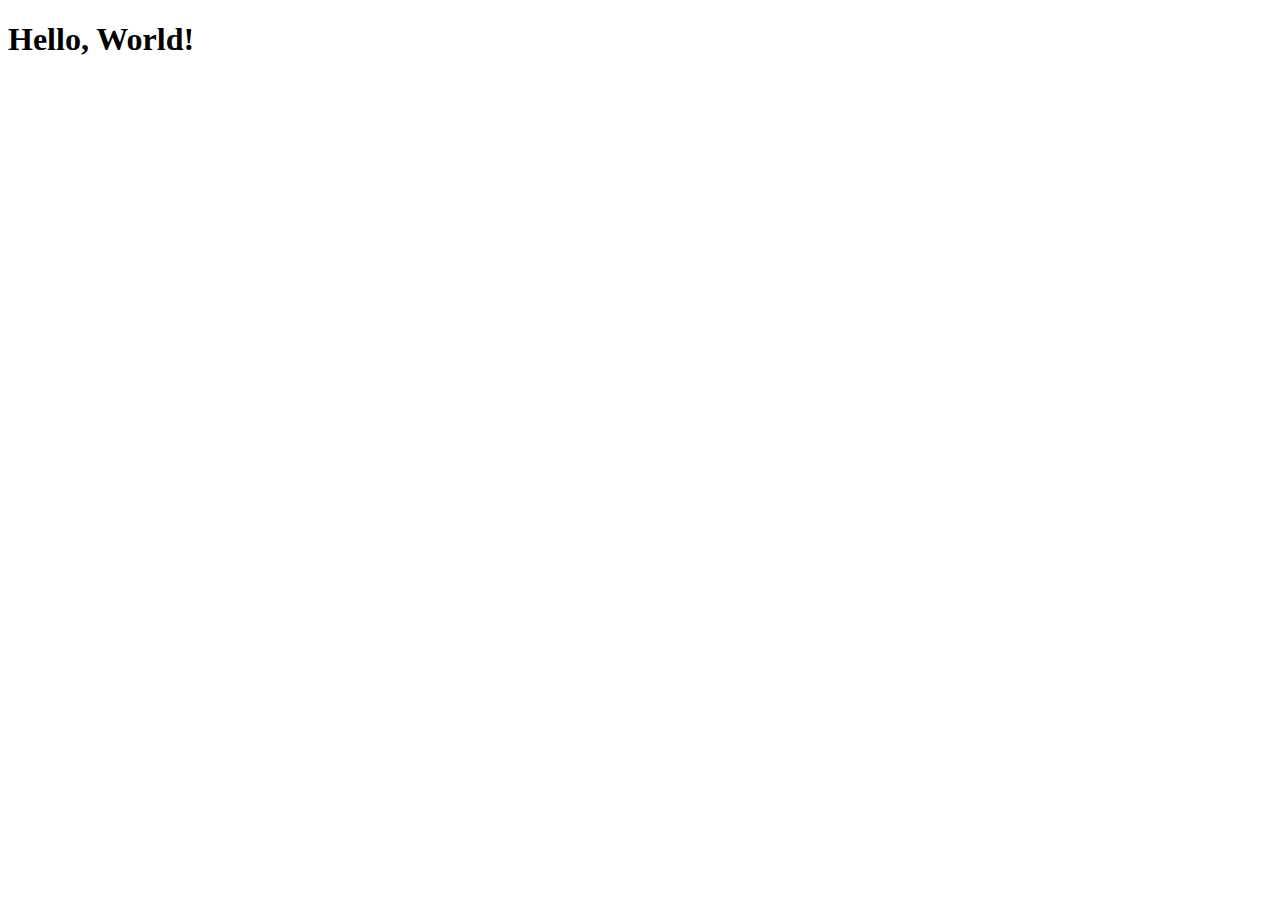
==== site/index.html @ b729818c "My First Page." ====
<!DOCTYPE html>
<html lang="en">
<head>
    <meta charset="UTF-8">
    <meta http-equiv="X-UA-Compatible" content="IE=edge">
    <meta name="viewport" content="width=device-width, initial-scale=1.0">
    <title>HELLO WORLD!</title>
</head>
<body>
    <h1>Hello, World!</h1>
</body>
</html>
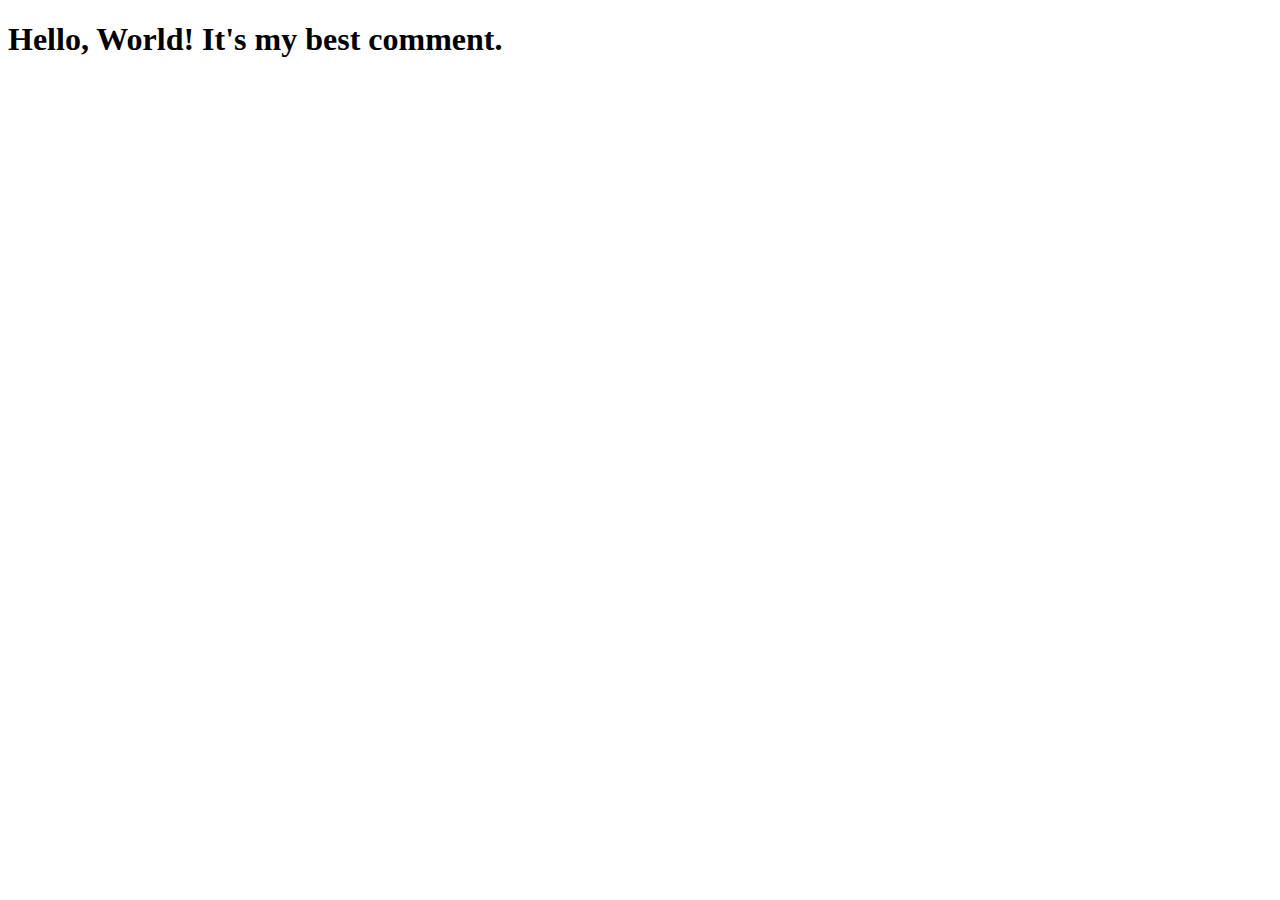
==== commit f7dd8b07: "Small addition to our page content." ====
--- a/site/index.html
+++ b/site/index.html
@@ -7,6 +7,6 @@
     <title>HELLO WORLD!</title>
 </head>
 <body>
-    <h1>Hello, World!</h1>
+    <h1>Hello, World! It's my best comment.</h1>
 </body>
 </html>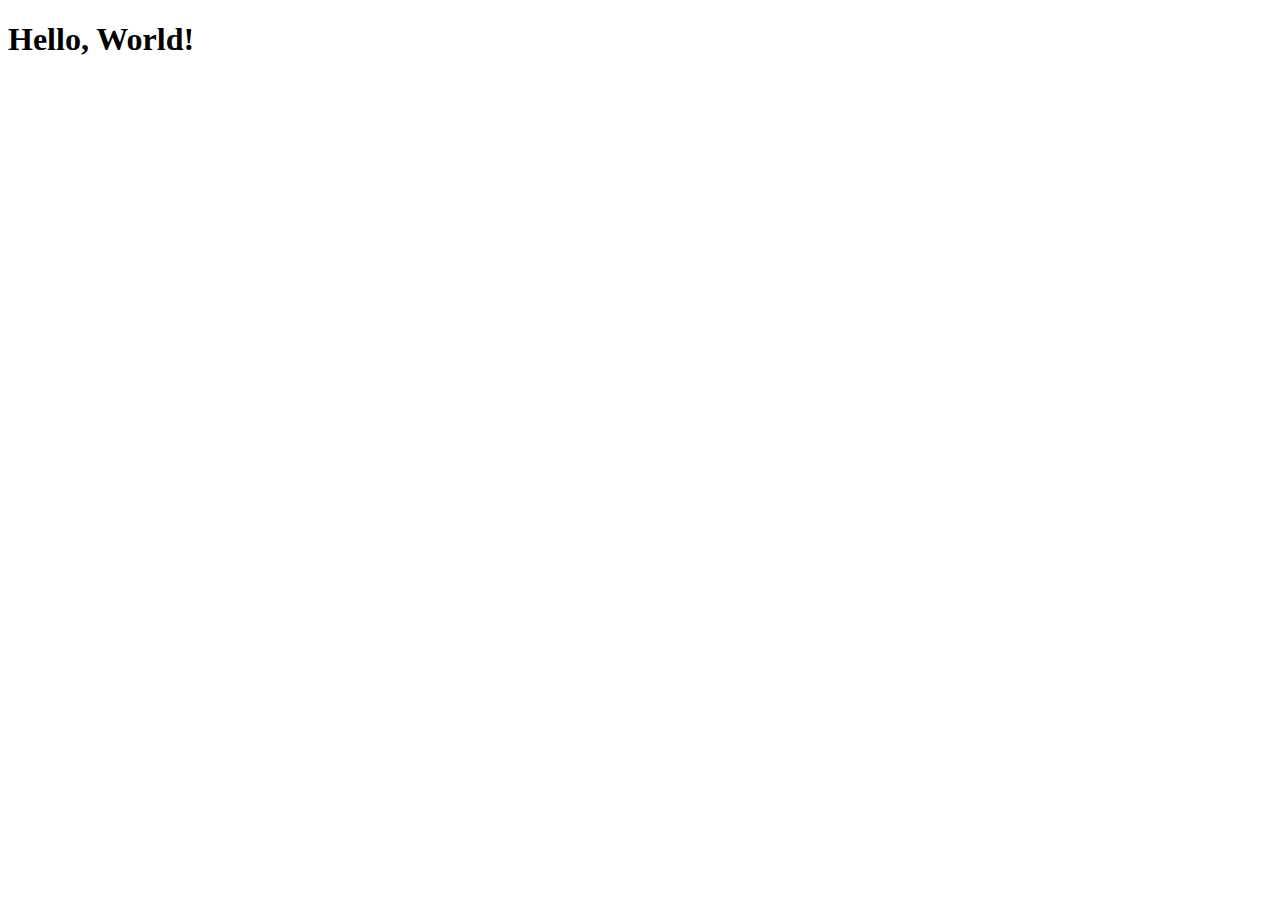
==== commit d03479c8: "test" ====
--- a/site/index.html
+++ b/site/index.html
@@ -7,6 +7,6 @@
     <title>HELLO WORLD!</title>
 </head>
 <body>
-    <h1>Hello, World! It's my best comment.</h1>
+    <h1>Hello, World!</h1>
 </body>
 </html>